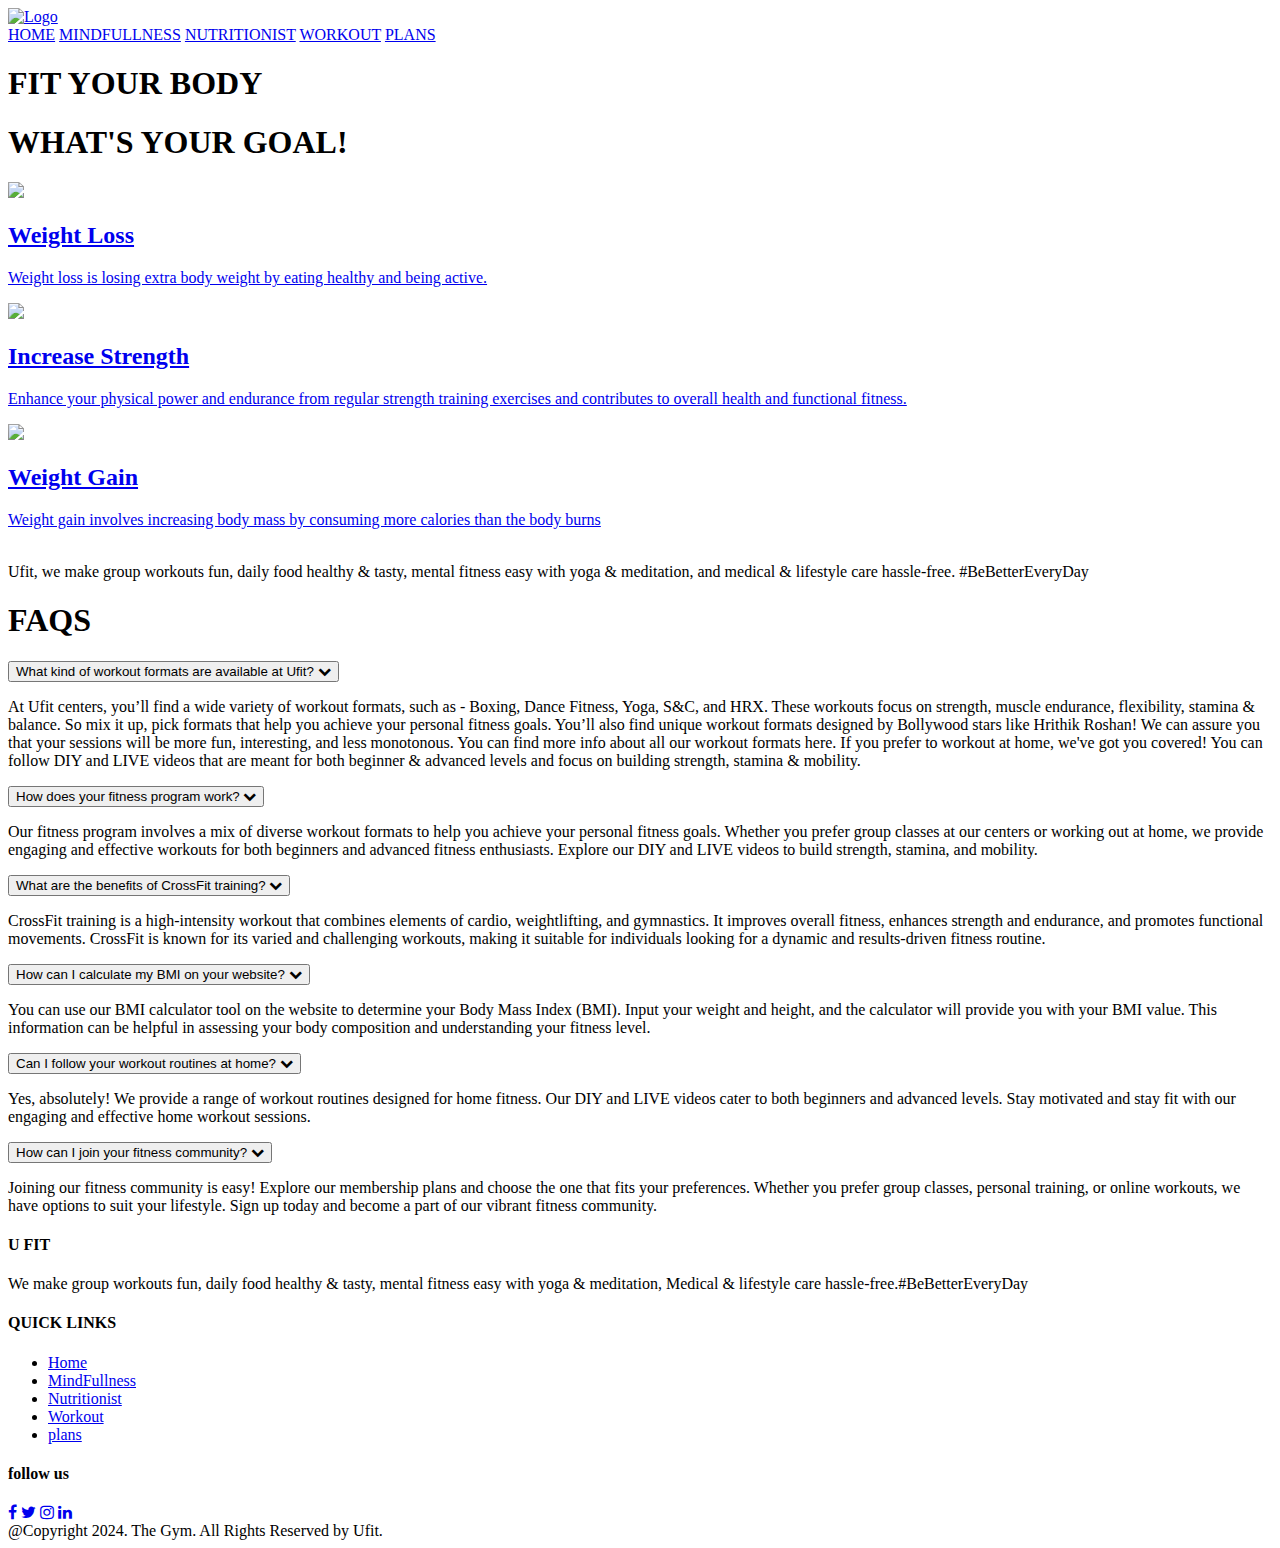
==== index.html @ 2b72dfce "Add files via upload" ====
<!DOCTYPE html>
<html lang="en">
<head>
    <meta charset="UTF-8">
    <meta name="viewport" content="width=device-width, initial-scale=1.0">
    <title>Home</title>
    <link rel="stylesheet" href="../css/Home.css">
    <link rel="stylesheet" href="https://cdnjs.cloudflare.com/ajax/libs/font-awesome/4.7.0/css/font-awesome.min.css">
</head>
<body>
    <header>
       <a href="http://127.0.0.1:5500/Html/home.html" target="_blank"> <img  class="header-image"src="https://logo.com/image-cdn/images/kts928pd/production/9ee591bfd4e7cc64f8e6d2981ada19bbca4a840a-415x413.png?w=640&q=72" alt="Logo"></a>
        <div id="navbar-buttons">
            <a href="http://127.0.0.1:5500/Html/home.html"  target="_blank" class="nav-button">HOME</a>
            <a href="http://127.0.0.1:5500/Html/mindfullness.html"  target="_blank" class="nav-button">MINDFULLNESS</a>
            <a href="http://127.0.0.1:5500/Html/nutrition.html"  target="_blank" class="nav-button">NUTRITIONIST</a>
            <a href="http://127.0.0.1:5500/Html/Scheduler.html" target="_blank" class="nav-button">WORKOUT</a>
            <a href="http://127.0.0.1:5500/Html/Ourservices.html" target="_blank" class="nav-button">PLANS</a>

        </div>
     

      </div>
    </header>
<div class="container" id="div1" >
    <h1>FIT YOUR <span>BODY</h1></span>
</div>
<div class="container" id="div3" >
    <h1 class="div3-h1">WHAT'S YOUR GOAL!</h1>
<div class="div3-inner">
    <a href="https://www.youtube.com/playlist?list=PLMcIqWDasMobH-omWQszK46xj_wQZ63k1" target="_blank">
    <div class="div-box">
        <img src="https://media.istockphoto.com/id/503865898/photo/slim-woman-measuring-her-thin-waist.jpg?s=612x612&w=0&k=20&c=QjyNiQzZKIo5R2oypxEzoT4v_WShUFwv7qM6mxVWL9M=">
        <h2>Weight Loss</h2>
        <p>Weight loss is losing extra body weight by eating healthy and being active.</p>
    </div>
</a>
<a href="https://www.youtube.com/playlist?list=PLdAl5SsVkdod8md2kmPSJSdtjM3IjUlPm" target="_blank">
    <div class="div-box">
        <img src="https://www.mensjournal.com/.image/t_share/MTk2MTM2OTk5NjYxNzQxNTcz/barbell-curl-main.jpg">
        <h2>Increase Strength</h2>
        <p>Enhance your physical power and endurance from regular strength training exercises and contributes to overall health and functional fitness.</p>
    </div>
    </a>
    <a href="https://www.youtube.com/watch?v=1Q6ij1qSrrw" target="_blank">
    <div class="div-box">
        <img src="https://thumb.ac-illust.com/20/204f2abd16bd6bfc5e40bfa8e94e7d8e_t.jpeg">
        <h2>Weight Gain</h2>
        <p>Weight gain involves increasing body mass by consuming more calories than the body burns</p>
    </div>
    </a>
</div>
</div>
<div class="container" id="container3">
<div class="inner-container3"><img src='https://www.shutterstock.com/image-photo/nutritionist-working-office-doctor-writing-600nw-1487265497.jpg'alt=""/></div>
<div class="inner-container3-div2">Ufit, we make group workouts fun, daily food healthy & tasty, mental fitness easy with yoga & meditation, and medical & lifestyle care hassle-free.
    #BeBetterEveryDay</div>
</div>
<div class="main-faq-container">
    <div class="wrapper">
      <h1>FAQS</h1>
      </div>
      <div class="faq">
        <button class="accordion">
What kind of workout formats are available at Ufit?
          <i class="fa fa-chevron-down"></i>
        </button>
        <div class="pannel">
          <p>
            At Ufit centers, you’ll find a wide variety of workout formats, such as - Boxing, Dance Fitness, Yoga, S&C, and HRX. These workouts focus on strength, muscle endurance, flexibility, stamina & balance. So mix it up, pick formats that help you achieve your personal fitness goals.  You’ll also find unique workout formats designed by Bollywood stars like Hrithik Roshan! We can assure you that your sessions will be more fun, interesting, and less monotonous.  You can find more info about all our workout formats here. If you prefer to workout at home, we've got you covered! You can follow DIY and LIVE videos that are meant for both beginner & advanced levels and focus on building strength, stamina & mobility.
          </p>
        </div>
      </div>
      <div class="faq">
        <button class="accordion">
          How does your fitness program work?
          <i class="fa fa-chevron-down"></i>
        </button>
        <div class="pannel">
          <p>
            Our fitness program involves a mix of diverse workout formats to help you achieve your personal fitness goals. Whether you prefer group classes at our centers or working out at home, we provide engaging and effective workouts for both beginners and advanced fitness enthusiasts. Explore our DIY and LIVE videos to build strength, stamina, and mobility.
          </p>
        </div>
      </div>

      <div class="faq">
        <button class="accordion">
          What are the benefits of CrossFit training?
          <i class="fa fa-chevron-down"></i>
        </button>
        <div class="pannel">
          <p>
            CrossFit training is a high-intensity workout that combines elements of cardio, weightlifting, and gymnastics. It improves overall fitness, enhances strength and endurance, and promotes functional movements. CrossFit is known for its varied and challenging workouts, making it suitable for individuals looking for a dynamic and results-driven fitness routine.
          </p>
        </div>
      </div>

      <div class="faq">
        <button class="accordion">
          How can I calculate my BMI on your website?
          <i class="fa fa-chevron-down"></i>
        </button>
        <div class="pannel">
          <p>
            You can use our BMI calculator tool on the website to determine your Body Mass Index (BMI). Input your weight and height, and the calculator will provide you with your BMI value. This information can be helpful in assessing your body composition and understanding your fitness level.
          </p>
        </div>
      </div>

      <div class="faq">
        <button class="accordion">
          Can I follow your workout routines at home?
          <i class="fa fa-chevron-down"></i>
        </button>
        <div class="pannel">
          <p>
            Yes, absolutely! We provide a range of workout routines designed for home fitness. Our DIY and LIVE videos cater to both beginners and advanced levels. Stay motivated and stay fit with our engaging and effective home workout sessions.
          </p>
        </div>
      </div>

      <div class="faq">
        <button class="accordion">
          How can I join your fitness community?
          <i class="fa fa-chevron-down"></i>
        </button>
        <div class="pannel">
          <p>
            Joining our fitness community is easy! Explore our membership plans and choose the one that fits your preferences. Whether you prefer group classes, personal training, or online workouts, we have options to suit your lifestyle. Sign up today and become a part of our vibrant fitness community.
          </p>
        </div>
      </div>
    </div>
    <footer class="footer1">
        <div class="container2">
            <div class="row2">
                <div class="footer-col2">
                  <h4>U FIT</h4>
                    <span class="span1">We make group workouts fun, daily food healthy & tasty, mental fitness easy with yoga & meditation, Medical & lifestyle care hassle-free.#BeBetterEveryDay</span> 
                </div>
               
                <div class="footer-col2">
                    <h4>QUICK LINKS</h4>
                    <ul>
                        <li><a  href="http://127.0.0.1:5500/Html/home.html" target="_blank"> Home</a></li>
                         <li><a  href="http://127.0.0.1:5500/Html/mindfullness.html">MindFullness</a></li> 
                        <li><a  href="http://127.0.0.1:5500/Html/nutrition.html">Nutritionist</a></li> 
                        <li><a  href="http://127.0.0.1:5500/Html/Scheduler.html" target="_blank">Workout</a></li>
                        <li><a  href="http://127.0.0.1:5500/Html/Ourservices.html">plans</a></li> 
                    </ul>
                </div>
                <div class="footer-col2">
                    <h4>follow us</h4>
                    <div class="social-links1">
                        <a href="https://www.facebook.com/" target="_blank"><i class="fa fa-facebook-f"></i></a>
                        <a href="https://www.twitter.com/" target="_blank"><i class="fa fa-twitter"></i></a>
                        <a href="https://www.instagram.com/" target="_blank"><i class="fa fa-instagram"></i></a>
                        <a href="https://www.linkedin.com/" target="_blank"><i class="fa fa-linkedin"></i></a>
                </div>
            </div>
        </div>
    </footer>
    <div id="fend">@Copyright 2024. The Gym. All Rights Reserved by Ufit. </div>
    <script>
var acc = document.getElementsByClassName("accordion");
var i;

for (i = 0; i < acc.length; i++) {
acc[i].addEventListener("click", function () {
this.classList.toggle("active");
this.parentElement.classList.toggle("active");

var pannel = this.nextElementSibling;

// Use window.getComputedStyle(pannel).display to get the computed style
var displayStyle = window.getComputedStyle(pannel).display;

if (displayStyle === "block") {
pannel.style.display = "none";
} else {
pannel.style.display = "block";
}
});
}

    </script>
 
    </body>
</html>
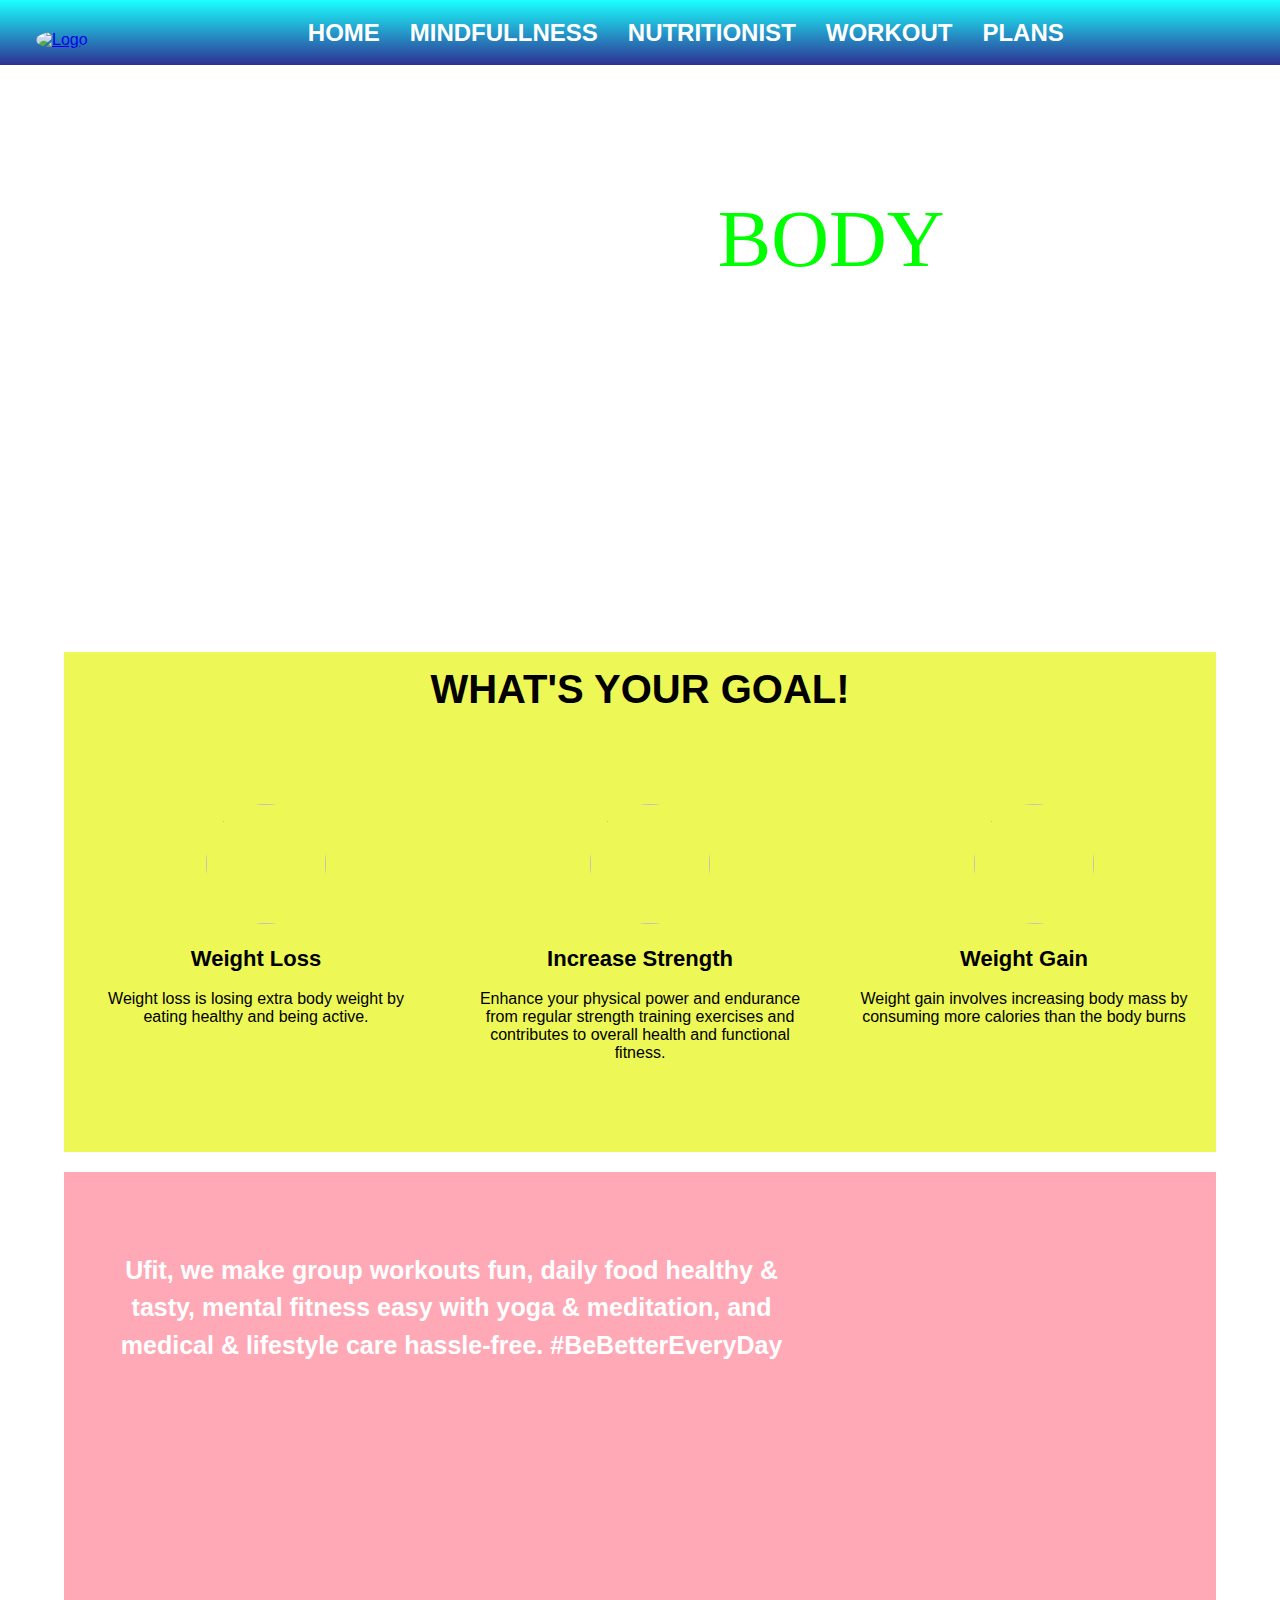
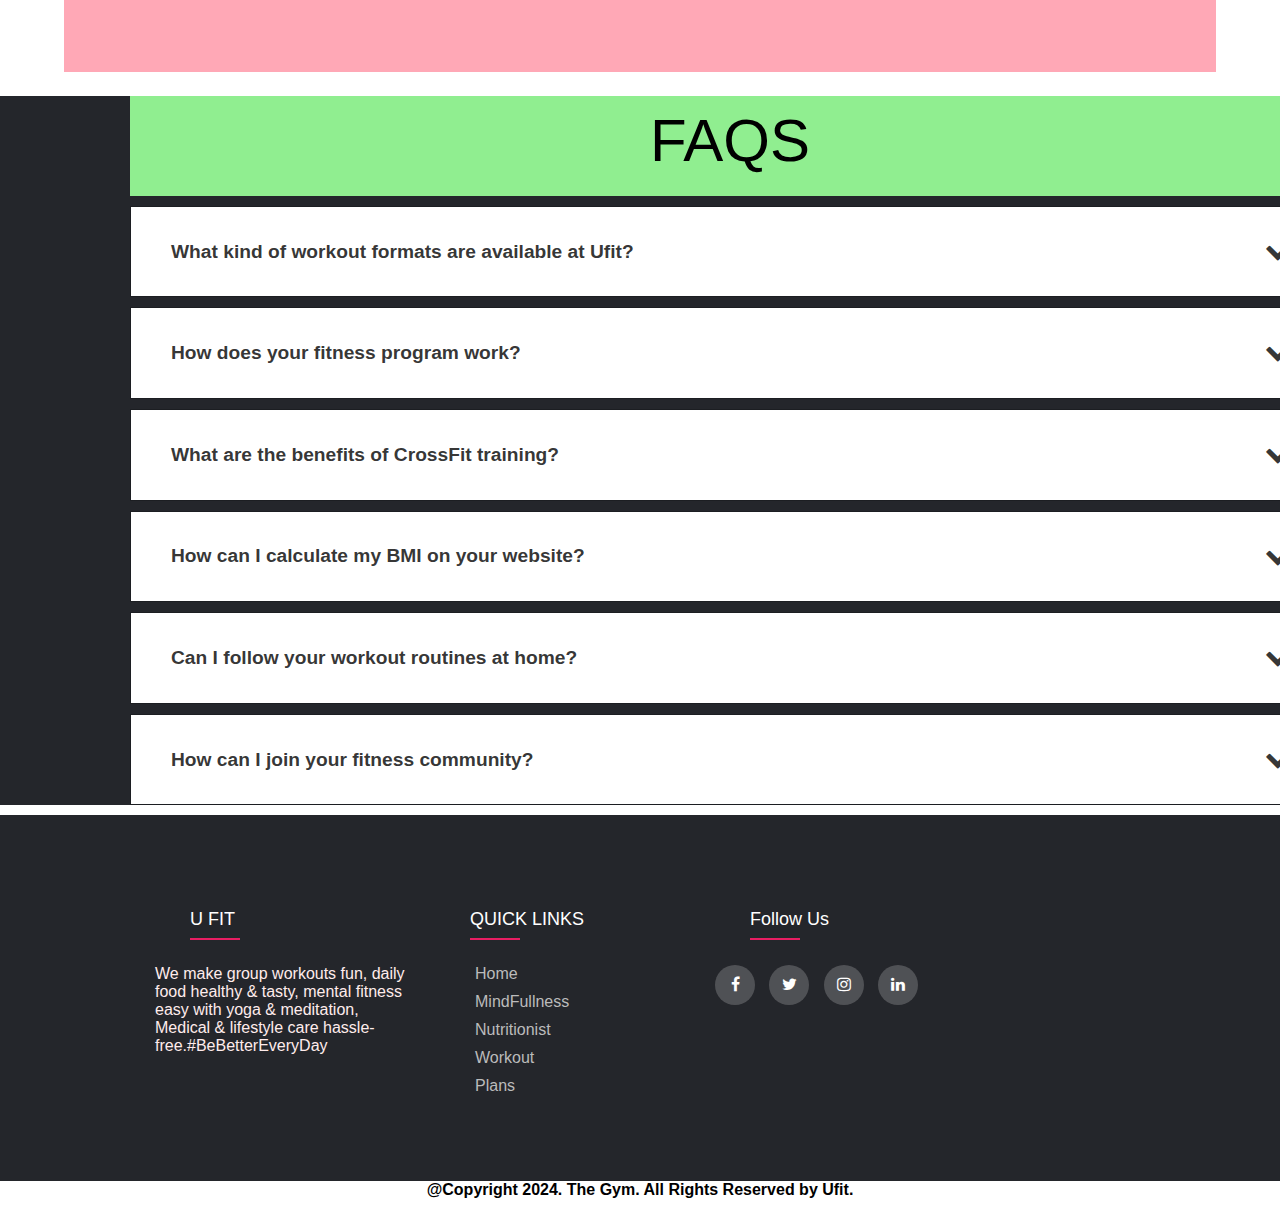
==== commit b7c35933: "Update index.html" ====
--- a/index.html
+++ b/index.html
@@ -4,7 +4,7 @@
     <meta charset="UTF-8">
     <meta name="viewport" content="width=device-width, initial-scale=1.0">
     <title>Home</title>
-    <link rel="stylesheet" href="../css/Home.css">
+    <link rel="stylesheet" href="Home.css">
     <link rel="stylesheet" href="https://cdnjs.cloudflare.com/ajax/libs/font-awesome/4.7.0/css/font-awesome.min.css">
 </head>
 <body>
@@ -186,4 +186,4 @@
     </script>
  
     </body>
-</html> +</html> 
--- a/Home.css
+++ b/Home.css
@@ -0,0 +1,498 @@
+body
+        {
+            font-family: Arial, sans-serif;
+            margin: 0;
+            padding:0;
+        }
+        .header-image{
+            border-radius: 50%;
+            width: 60px;
+            height: 60px;
+            margin-right: 20px;
+        }
+        .header-image:hover{
+          transform: scale(1.1);
+          cursor: pointer;
+        }
+        header{
+            background-image : linear-gradient( #1bffff,#2e3192);
+            color: #fff;
+            padding: 1em;
+            display: flex;
+            justify-content: space-between;
+            align-items: center;
+        }
+        #navbar-buttons {
+            display: flex;
+            justify-content: center;
+            flex-grow: 1;
+            font-size: 24px;
+            
+        }
+        .nav-button {
+            margin: 0 15px;
+            text-decoration: none;
+            color: #fff;
+            font-weight: bold;
+            transition: color 0.3s ease;
+        }
+        .nav-button:hover {
+            color: #ffcc00;
+        }
+
+        .button-logo{
+            width: 60px;
+            height: 40px;
+            margin-left: 20px;
+            background-color:white;
+            border-radius: 4px;
+            font-size: larger;
+            text-decoration:none;
+            cursor: pointer;
+            color:black
+        }
+        .container{
+            display: block;
+            margin: auto;
+            width: 90%;
+           
+        }
+        #container3{
+            height:500px;
+            margin-top: 20px;
+            margin-bottom: 20px;
+            display:flex;
+            background-color:#ffa8B6;
+        }
+        .inner-container3-div2{
+            font-size: 25px;
+            line-height: 1.5;
+            font-weight: bold;
+            max-width: 50ch;
+            text-align: center;
+            padding-top: 80px;
+            color:white;
+        }
+        
+        .inner-container3,img{
+            margin-top: 15px;
+            margin-left: 20px;
+           border-top-left-radius: 20px;
+           border-bottom-left-radius: 20px;
+            height: 450px;
+        }
+
+     #lastdiv{
+        display: flex;
+            justify-content: space-around;
+            height: 350px;
+     }
+        .box {
+            width: 300px;
+            height:300px;
+            margin-bottom: 20px;
+            padding: 10px;
+            border-radius: 50px;
+            margin-top: 20px;
+        }
+        .box:hover{
+           border: 2px solid black;
+           cursor: pointer;
+        }
+        #div1{
+            height: 500px;
+            background-image: url('https://c0.wallpaperflare.com/preview/684/378/389/athlete-barbell-body-bodybuilder.jpg');
+            background-position: center;
+            background-size: contain;
+            padding-top: 60px;
+            font-family: Georgia, serif;
+        }
+        #div1 h1{
+            font-size: 80px;
+            text-align: center;
+            color:#ffffff;
+        }
+        #div1 span{
+            color:rgb(0, 255, 0);
+        }
+
+        #div2{
+            height: 500px;
+            background-color:#9df9ef;
+        }
+        #div3{
+            height: 500px;
+            background-color:#edf756;
+        }
+        .container2{
+	width: 1000px;
+	margin:auto;
+}
+.row2{
+	display: flex;
+}
+ul{
+	list-style: none;
+}
+.footer1{
+	background-color: #24262b;
+    padding: 70px 0;
+}
+.footer-col2{
+   width: 25%;
+   padding: 0 15px;
+}
+.footer-col2 h4{
+	font-size: 18px;
+	color: #ffffff;
+	text-transform: capitalize;
+	margin-bottom: 35px;
+    margin-left: 35px;
+	font-weight: 500;
+	position: relative;
+}
+.footer-col2 h4::before{
+	content: '';
+	position: absolute;
+	left:0;
+	bottom: -10px;
+	background-color: #e91e63;
+	height: 2px;
+	box-sizing: border-box;
+	width: 50px;
+}
+.footer-col2 ul li:not(:last-child){
+	margin-bottom: 10px;
+}
+.footer-col2 ul li a{
+	font-size: 16px;
+	text-transform: capitalize;
+	color: #ffffff;
+	text-decoration: none;
+	font-weight: 300;
+	color: #bbbbbb;
+	display: block;
+	transition: all 0.3s ease;
+}
+.footer-col2 ul li a:hover{
+	color: #ffffff;
+	padding-left: 8px;
+}
+.footer-col2 .social-links1 a{
+	display: inline-block;
+	height: 40px;
+	width: 40px;
+	background-color: rgba(255,255,255,0.2);
+	margin:0 10px 10px 0;
+	text-align: center;
+	line-height: 40px;
+	border-radius: 50%;
+	color: #ffffff;
+	transition: all 0.5s ease;
+}
+.footer-col2 .social-links1 a:hover{
+	color: #24262b;
+	background-color: #ffffff;
+}
+.span1{
+    color:#ffecec;
+}
+  #fend{ 
+    font-weight: bold;
+            text-align: center;
+            height:40px;
+            background-color: white;
+        }
+        .dropdown-content {
+  display: none;
+  position: absolute;
+  background-color: #f1f1f1;
+  min-width: 160px;
+  overflow: auto;
+  box-shadow: 0px 8px 16px 0px rgba(0,0,0,0.2);
+  z-index: 1;
+}
+.show {display: block;}
+.dropdown-content a {
+  color: black;
+  padding: 12px 16px;
+  text-decoration: none;
+  display: block;
+}
+.dropbtn:hover, .dropbtn:focus {
+  background-color: #2980B9;
+}
+
+.dropdown a:hover {background-color: #ddd;}
+#dropdown1{
+   margin-right: 100px;
+}
+.form1 {
+  background-color: #fff;
+  height: 240px;
+  width: 450px;
+  border-radius: 20px;
+  margin: 20px auto 20px auto;
+  display: block;
+  border: solid 1px #289df6;
+  
+  box-shadow: 0 0 40px 0 #ddd;
+}
+
+.form1:hover {
+  box-shadow: 0 0 60px 0 #ccc;
+  transition: .4s;
+  transform: scale(1.02);
+}
+
+.row-one1 {
+  padding: 20px;
+}
+
+.row-two1 {
+  padding: 20px;
+}
+.text-input1 {
+  width: 60px;
+  height: 30px;
+  border-radius: 10px;
+  background-color: #dbeffe;
+  border: none;
+  outline: none;
+  padding: 5px 10px;
+  cursor: pointer;
+}
+
+.text-input1:last-child {
+  margin-bottom: 35px;
+}
+
+.text-input1:hover {
+  background-color: #cbe7fd;
+}
+
+#submit1{
+  border: none;
+  border-radius: 10px;
+  height: 40px;
+  width: 140px;
+  background-color: #289df6;
+  color: #fff;
+  margin: auto;
+  display: block;
+  outline: none;
+  cursor: pointer;
+}
+
+#submit1:hover{
+  background-color: #0a8ef2;
+}
+
+.text1 {
+  display: inline-block;
+  margin: 5px 20px 5px 8px;;
+}
+
+.row-one1 {
+  padding: 30px 20px 15px 20px;
+}
+.row-two1 {
+  padding: 15px 20px 30px 20px;
+}
+
+.container1 {
+  display: inline-block;
+  position: relative;
+  padding-left: 30px;
+  cursor: pointer;
+  user-select: none;
+}
+
+.container1 input {
+  position: absolute;
+  opacity: 0;
+}
+
+.checkmark1 {
+  position: absolute;
+  top: 0;
+  left: 0;
+  height: 25px;
+  width: 25px;
+  background-color: #dbeffe;
+  border-radius: 50%;
+}
+
+.container1:hover input ~ .checkmark1 {
+  background-color: #cbe7fd;
+}
+
+.container1 input:checked ~ .checkmark1 {
+  background-color: #289df6;
+}
+
+h1 {
+  font-size: 30px;
+  font-weight: 300;
+  text-align: center;
+  color: #289df6;
+  padding-top: 15px;
+  display: block;
+}
+
+h2 {
+  font-size: 22px;
+  font-weight: 300;
+  text-align: center;
+}
+
+.h33 {
+  font-size: 24px;
+  font-weight: 300;
+  text-align: center;
+  padding: 15px;
+}
+
+.h33 b {
+  font-size: 32px;
+  font-weight: 300;
+  color: #289df6;
+}
+
+.checkmark1:after {
+  content: "";
+  position: absolute;
+  display: none;
+}
+
+.container1 input:checked ~ .checkmark1:after {
+  display: block;
+}
+
+.container1 .checkmark1:after {
+  left: 9px;
+  top: 5px;
+  width: 5px;
+  height: 10px;
+  border: solid white;
+  border-width: 0 2px 2px 0;
+  transform: rotate(45deg);
+}
+.div3-inner{
+    
+    height: 400px;
+    display: flex;
+    justify-content: space-around;
+}
+.div-box{
+    text-align: center;
+    margin-top: 50px;
+    border-radius: 30px;
+    height:280px;
+    width: 340px;
+
+}
+.div-box:hover{
+    border: 1px solid black;
+    cursor: pointer;
+}
+.div3-inner a{
+    text-decoration: none;
+    color:black;
+}
+
+#fitness{
+  color:yellow;
+    text-decoration: underline;
+}
+.div-box img{
+    width: 120px;
+  height: 120px;
+  border-radius: 100%;
+  object-fit: cover;
+  
+}
+.div-box > h2{
+    font-weight: bold;
+}
+
+
+.div3-h1{
+    font-weight: bold;
+    color:black;
+    font-size: 40px;
+}
+#div32-inner{
+     display: flex;
+     justify-content: space-evenly;
+}
+
+
+
+.main-faq-container{
+  display: block;
+  padding-left:130px;
+  background-color:#24262b;
+  
+  }
+  .accordion {
+  background-color: white;
+   color: rgba(0, 0, 0, 0.8); 
+  
+  cursor: pointer;
+  font-size: 1.2rem;
+  width: 100%;
+  padding: 2rem 2.5rem;
+  border: none;
+  outline: none;
+  transition: 0.4s;
+  display: flex;
+  justify-content: space-between;
+  align-items: center;
+  font-weight: bold;
+  }
+  
+  .accordion i {
+  font-size: 1.6rem;
+  }
+  
+  .active,
+  .accordion:hover {
+  background-color: #f1f7f5;
+  }
+  .pannel {
+  padding: 0 2rem 2.5rem 2rem;
+  background-color: white;
+  overflow: hidden;
+  background-color: #f1f7f5;
+  display: none;
+  }
+  .pannel p {
+  color: rgba(0, 0, 0, 0.7);
+  font-size: 1.2rem;
+  line-height: 1.4;
+  }
+  
+  .faq {
+  border: 1px solid rgba(0, 0, 0, 0.2);
+  margin: 10px 0;
+  color:black;
+  width: 1200px;
+  }
+  .faq.active {
+  border: none;
+  }
+  .wrapper {
+    display: block;
+    width: 1200px;
+    height: 100px;
+    background-color: lightgreen;
+    
+    }
+    .wrapper > h1 {
+    font-size: 60px;
+    margin: 1.5rem 0;
+    padding-top: 10px;
+    text-align: center;
+    color:black;
+    }